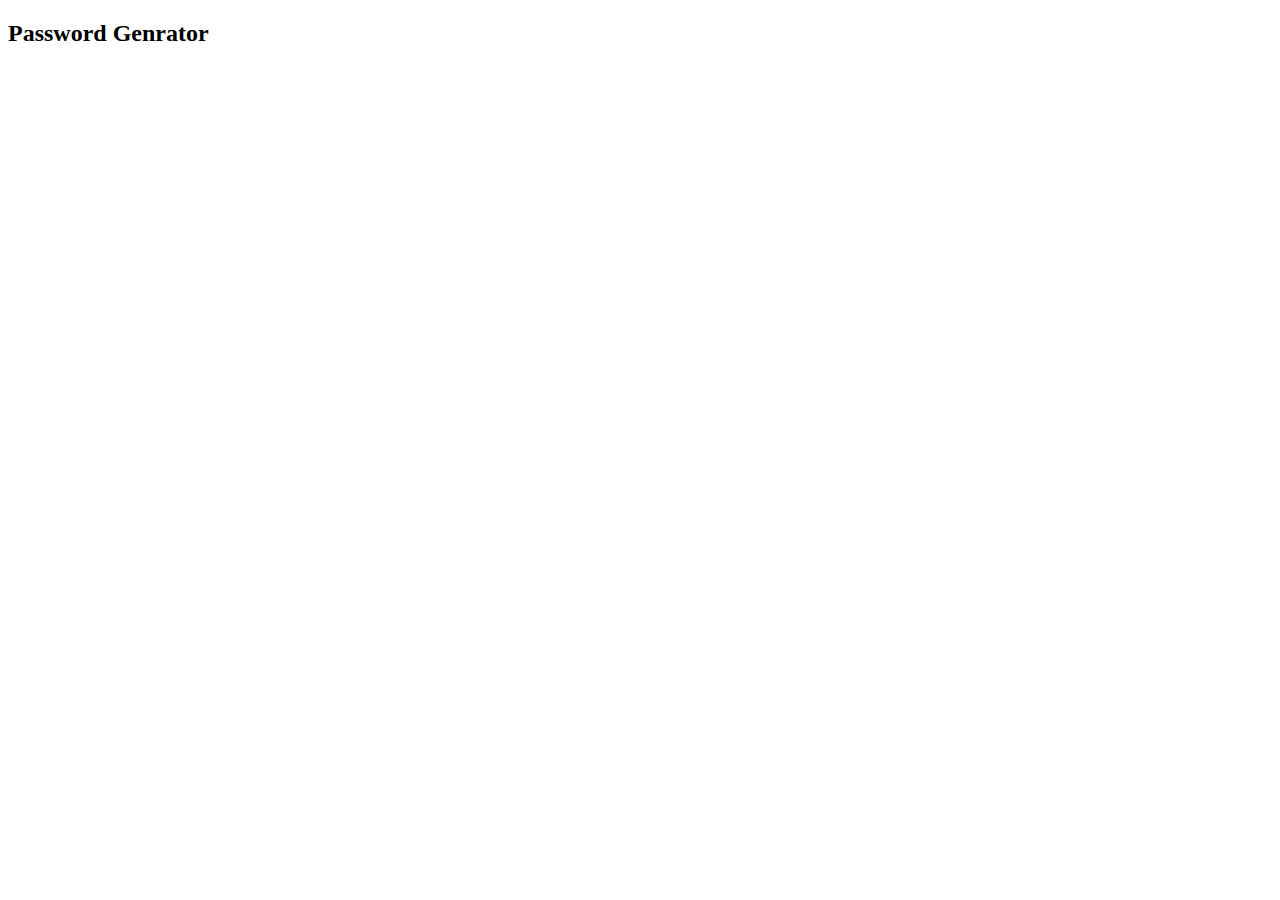
==== Project 12_PasswordGeneraqtion/index.html @ d8026441 "init" ====
<!DOCTYPE html>
<html lang="en">
<head>
    <meta charset="UTF-8">
    <meta name="viewport" content="width=device-width, initial-scale=1.0">
    <title>Password Generator</title>
</head>
<body>

    <div class="container">
       <h2>
        Password Genrator
       </h2>

       <div class="password">

       </div>
       
    </div>
    
</body>
</html>
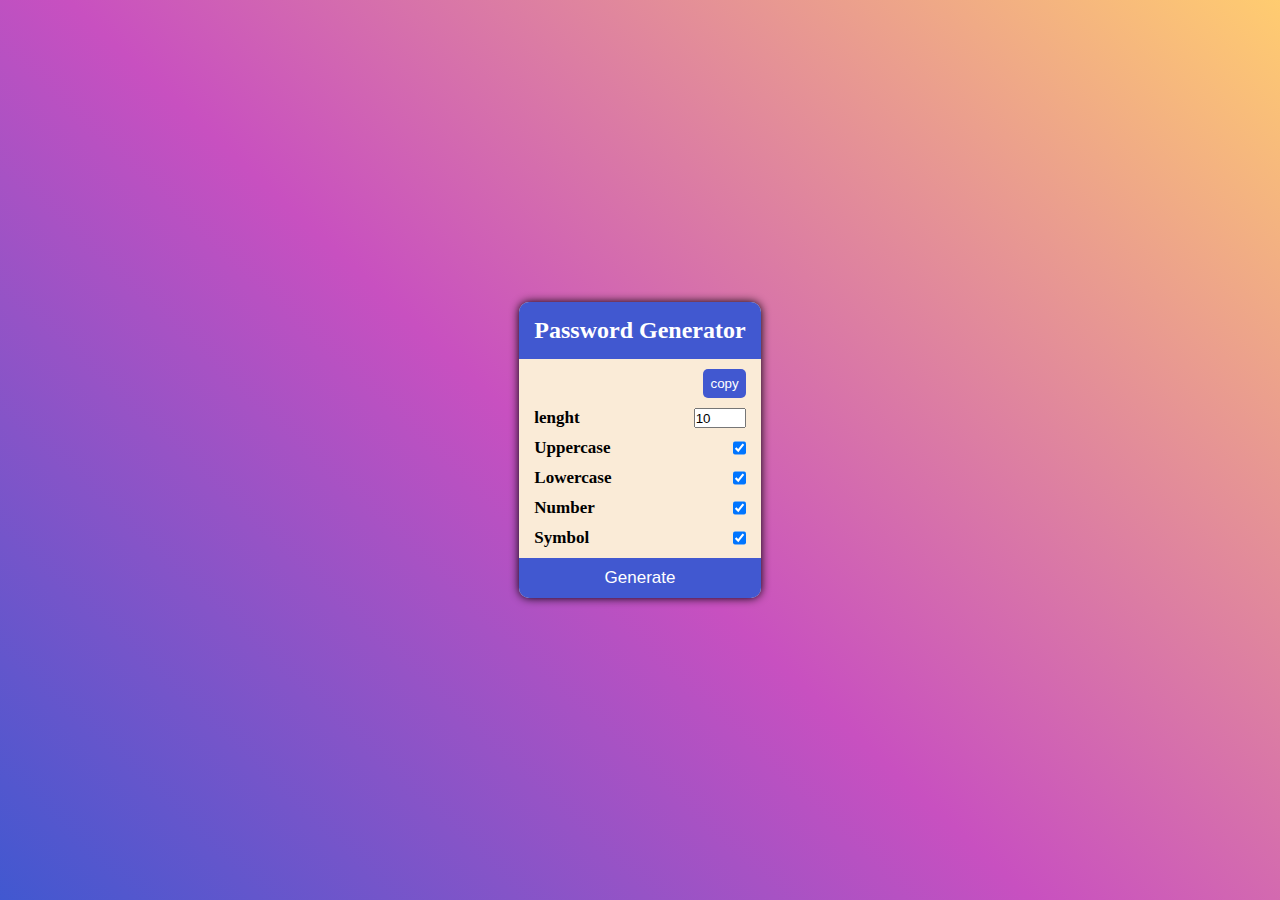
==== commit 93c9299a: "n" ====
--- a/Project 12_PasswordGeneraqtion/index.html
+++ b/Project 12_PasswordGeneraqtion/index.html
@@ -4,19 +4,98 @@
     <meta charset="UTF-8">
     <meta name="viewport" content="width=device-width, initial-scale=1.0">
     <title>Password Generator</title>
+    <style>
+        *{
+            margin: 0;
+            padding: 0;
+            box-sizing: border-box;
+        }
+       body{
+        height: 100vh;
+        display: flex;
+        justify-content: center;
+        align-items: center;
+        background-color: #4158D0;
+        background-image: linear-gradient(43deg, #4158D0 0%, #C850C0 46%, #FFCC70 100%);
+
+       }
+       .container{
+         background-color: antiquewhite;
+         box-shadow: 0 0 10px ;
+         border-radius: 10px;
+       }
+       .header{
+        padding: 15px;
+        background-color: #4158D0;
+        color: white;
+        border-radius: 10px 10px 0 0;
+       }
+       .setting{
+         display: flex;
+         justify-content: space-between;
+         padding-inline: 15px;
+         margin-block: 10px;
+       }
+       #generate{
+        width: 100%;
+        padding: 10px;
+        background-color: #4158D0;
+        color: white;
+        font-size: 17px;
+        border: none;
+        border-radius: 0 0 10px 10px;
+       }
+       #copy{
+          background-color: #4158D0;
+          border: none;
+          padding: 7px;
+          border-radius: 5px;
+          color: white;
+       }
+      span{
+        font-size: 17px;
+        font-weight: bold;
+      }
+      button:hover{
+        cursor: pointer;
+      }
+    </style>
 </head>
 <body>
 
     <div class="container">
-       <h2>
-        Password Genrator
-       </h2>
-
-       <div class="password">
-
-       </div>
+      <div class="header">
+        <h2>Password Generator</h2>
+      </div>
+      <div class="setting">
+        <span id="password"></span>
+        <button id="copy">copy</button>
+      </div>
+      <div class="setting">
+        <span id="lenght">lenght</span>
+        <input type="number" name="" id="inputLength" value="10" max="20" min="5" step="1">
+      </div>
+      <div class="setting">
+        <span id="upper">Uppercase</span>
+        <input type="checkbox" name="" id="upperCheckbox" checked>
+      </div>
+      <div class="setting">
+        <span id="lower">Lowercase</span>
+        <input type="checkbox" name="" id="lowerCheckbox" checked>
+      </div>
+      <div class="setting">
+        <span id="num">Number</span>
+        <input type="checkbox" name="" id="numberCheckbox" checked>
+      </div>
+      <div class="setting">
+        <span id="symbol">Symbol</span>
+        <input type="checkbox" name="" id="symbolCheckbox" checked>
+      </div>
+      <button id="generate">Generate</button>
        
     </div>
-    
+
+
+    <script src="app.js"></script>
 </body>
 </html>